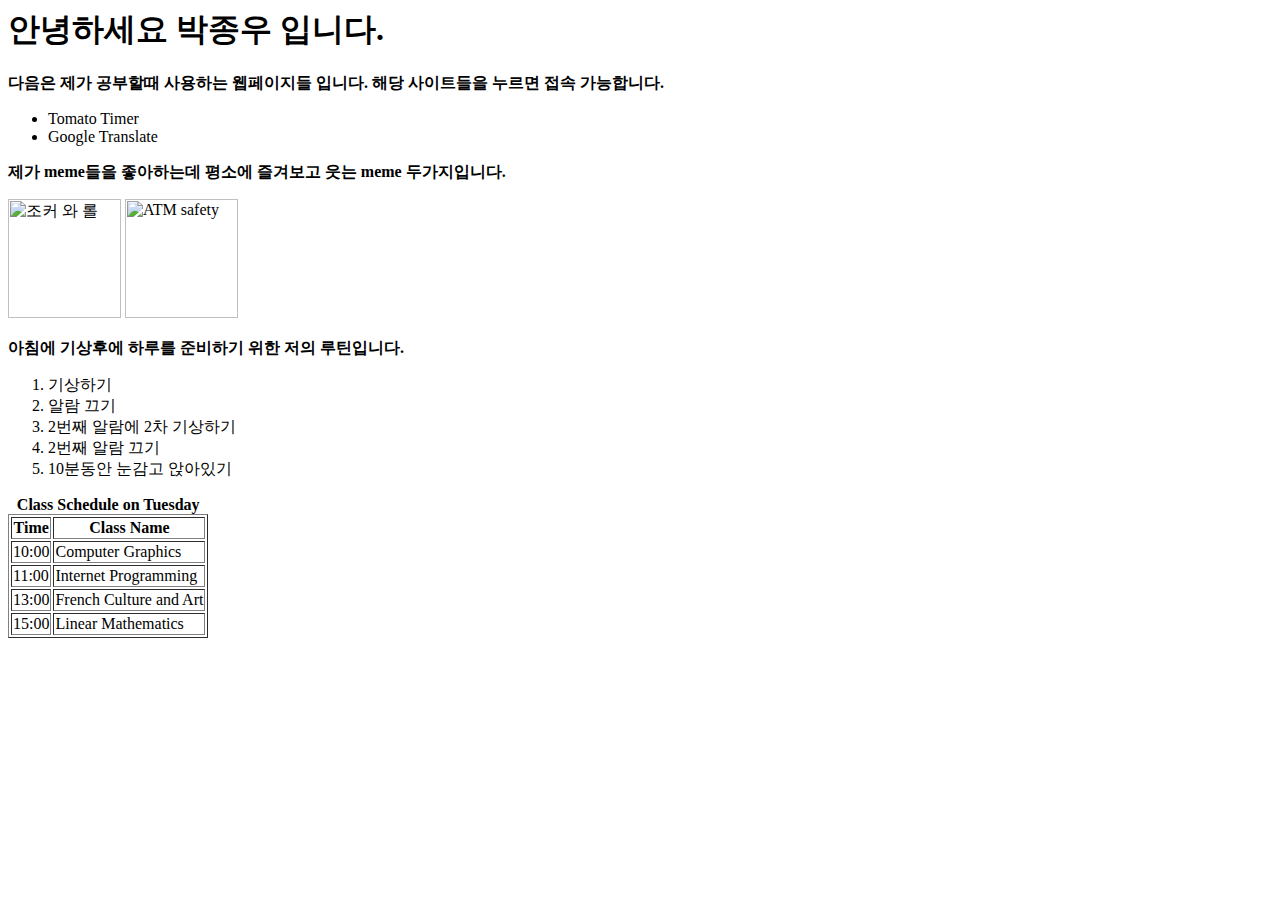
==== LAB1/index.html @ 3d125690 "added index.html file and two image sources" ====
<html>
        <head>
            <meta charset = "utf-8">
            <title> 자기소개 </title>
        </head>
        <body>
            <h1>안녕하세요 박종우 입니다.</h1>
                <p><strong> 다음은 제가 공부할때 사용하는 웹페이지들 입니다. 해당 사이트들을 누르면 접속 가능합니다. </strong></p>
                <ul>
                    <li><a href = "https://tomato-timer.com/"></a>Tomato Timer</li>
                    <li><a href = "https://translate.google.com/"></a>Google Translate</li>
                </ul>
                
                <p><strong> 제가 meme들을 좋아하는데 평소에 즐겨보고 웃는 meme 두가지입니다. </strong></p>
                    <img src = "./LAB1/joker.jpg" width="113" height="119" alt = "조커 와 롤">
                    <img src = "./LAB1/ATM.jpg" width="113" height="119" alt = "ATM safety">

                <p><strong> 아침에 기상후에 하루를 준비하기 위한 저의 루틴입니다. </strong></p>
                <ol>
                    <li>기상하기</li>
                    <li>알람 끄기</li>
                    <li>2번째 알람에 2차 기상하기 </li>
                    <li>2번째 알람 끄기</li>
                    <li>10분동안 눈감고 앉아있기</li>
                </ol>

            <table border = "1">
                <caption><strong>Class Schedule on Tuesday</strong></caption>
                <thead>
                    <th>Time</th>
                    <th>Class Name</th>
                </thead>
                <tbody>
                    <tr>
                        <td>10:00</td>
                        <td>Computer Graphics</td>
                    </tr>
                    <tr>
                        <td>11:00</td>
                        <td>Internet Programming</td>
                    </tr>
                    <tr>
                        <td>13:00</td>
                        <td>French Culture and Art</td>
                    </tr>
                    <tr>
                        <td>15:00</td>
                        <td>Linear Mathematics</td>
                    </tr>
                </tbody>
            </table>

        </body>
</html>
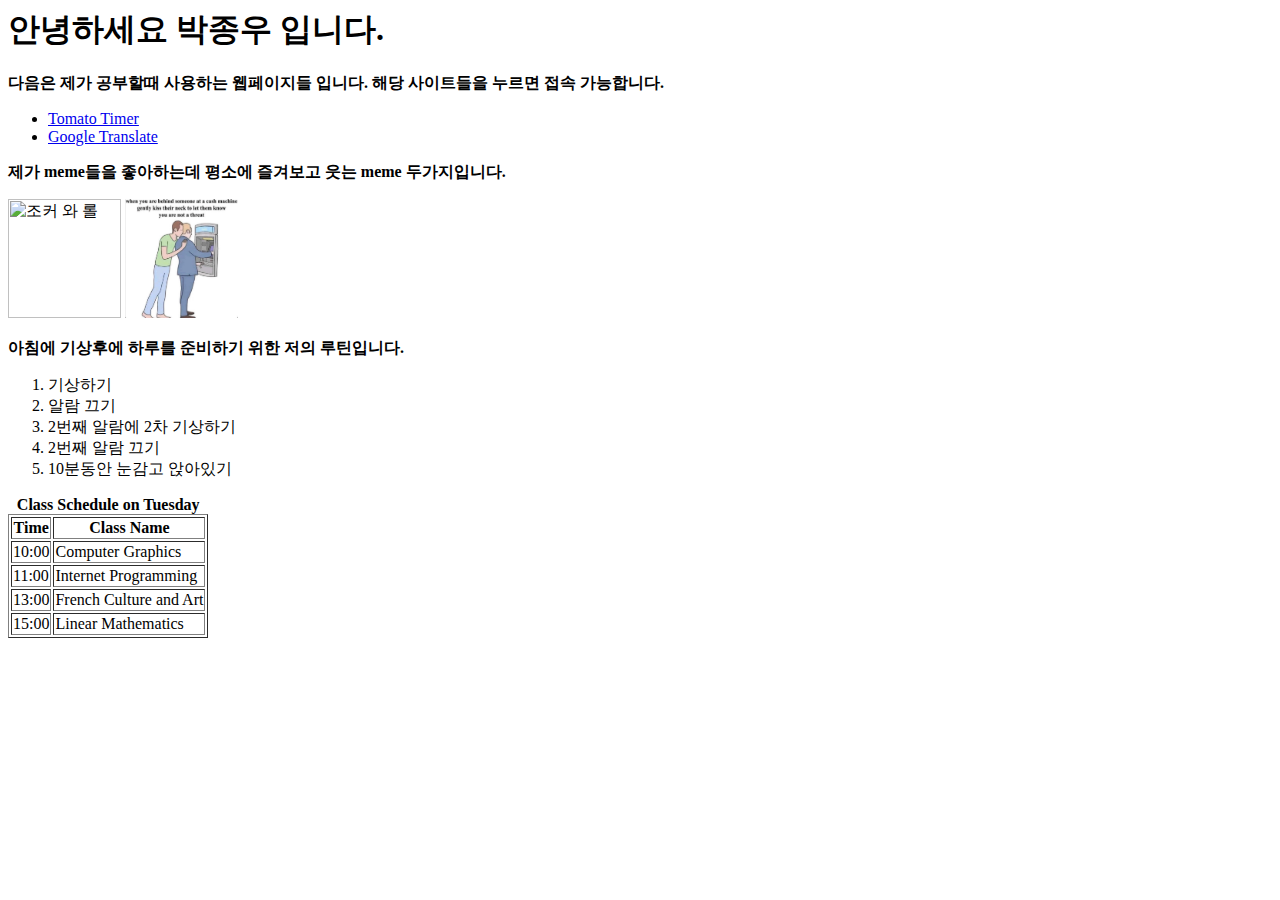
==== commit d61c5e32: "fixed index file" ====
--- a/LAB1/index.html
+++ b/LAB1/index.html
@@ -7,13 +7,13 @@
             <h1>안녕하세요 박종우 입니다.</h1>
                 <p><strong> 다음은 제가 공부할때 사용하는 웹페이지들 입니다. 해당 사이트들을 누르면 접속 가능합니다. </strong></p>
                 <ul>
-                    <li><a href = "https://tomato-timer.com/"></a>Tomato Timer</li>
-                    <li><a href = "https://translate.google.com/"></a>Google Translate</li>
+                    <li><a href = "https://tomato-timer.com/">Tomato Timer</a></li>
+                    <li><a href = "https://translate.google.com/">Google Translate</a></li>
                 </ul>
                 
                 <p><strong> 제가 meme들을 좋아하는데 평소에 즐겨보고 웃는 meme 두가지입니다. </strong></p>
-                    <img src = "./LAB1/joker.jpg" width="113" height="119" alt = "조커 와 롤">
-                    <img src = "./LAB1/ATM.jpg" width="113" height="119" alt = "ATM safety">
+                    <img src = "joker.jpg" width="113" height="119" alt = "조커 와 롤">
+                    <img src = "ATM.jpg" width="113" height="119" alt = "ATM safety">
 
                 <p><strong> 아침에 기상후에 하루를 준비하기 위한 저의 루틴입니다. </strong></p>
                 <ol>
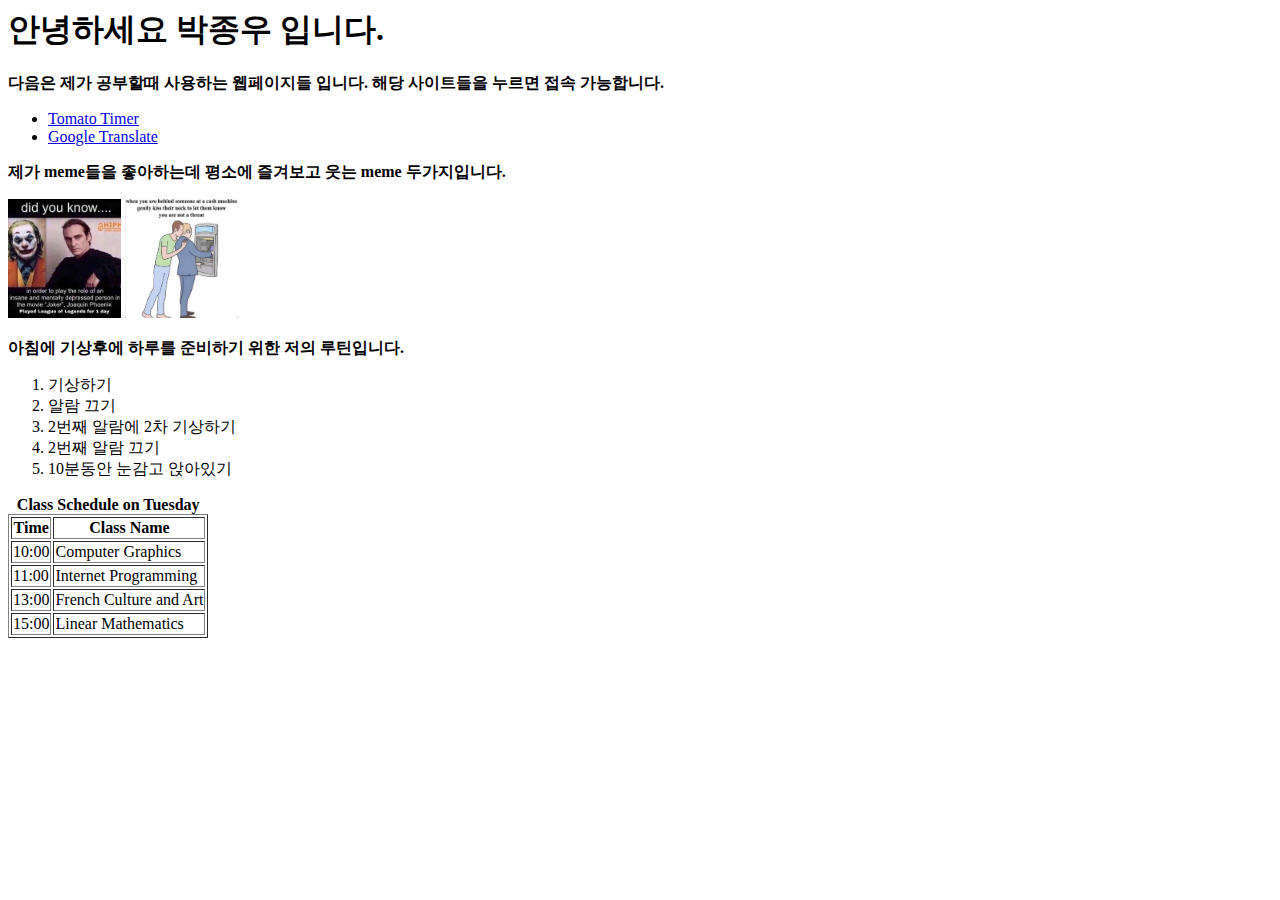
==== commit de6b1cae: "fixed joker img part in index file" ====
--- a/LAB1/index.html
+++ b/LAB1/index.html
@@ -7,13 +7,13 @@
             <h1>안녕하세요 박종우 입니다.</h1>
                 <p><strong> 다음은 제가 공부할때 사용하는 웹페이지들 입니다. 해당 사이트들을 누르면 접속 가능합니다. </strong></p>
                 <ul>
-                    <li><a href = "https://tomato-timer.com/">Tomato Timer</a></li>
-                    <li><a href = "https://translate.google.com/">Google Translate</a></li>
+                    <li><a href = "http://tomato-timer.com"> Tomato Timer</a></li>
+                    <li><a href = "http://translate.google.com"> Google Translate</a></li>
                 </ul>
                 
                 <p><strong> 제가 meme들을 좋아하는데 평소에 즐겨보고 웃는 meme 두가지입니다. </strong></p>
-                    <img src = "joker.jpg" width="113" height="119" alt = "조커 와 롤">
-                    <img src = "ATM.jpg" width="113" height="119" alt = "ATM safety">
+                    <img src = "./Joker.jpg" width="113" height="119" alt = "조커 와 롤">
+                    <img src = "./ATM.jpg" width="113" height="119" alt = "ATM safety">
 
                 <p><strong> 아침에 기상후에 하루를 준비하기 위한 저의 루틴입니다. </strong></p>
                 <ol>
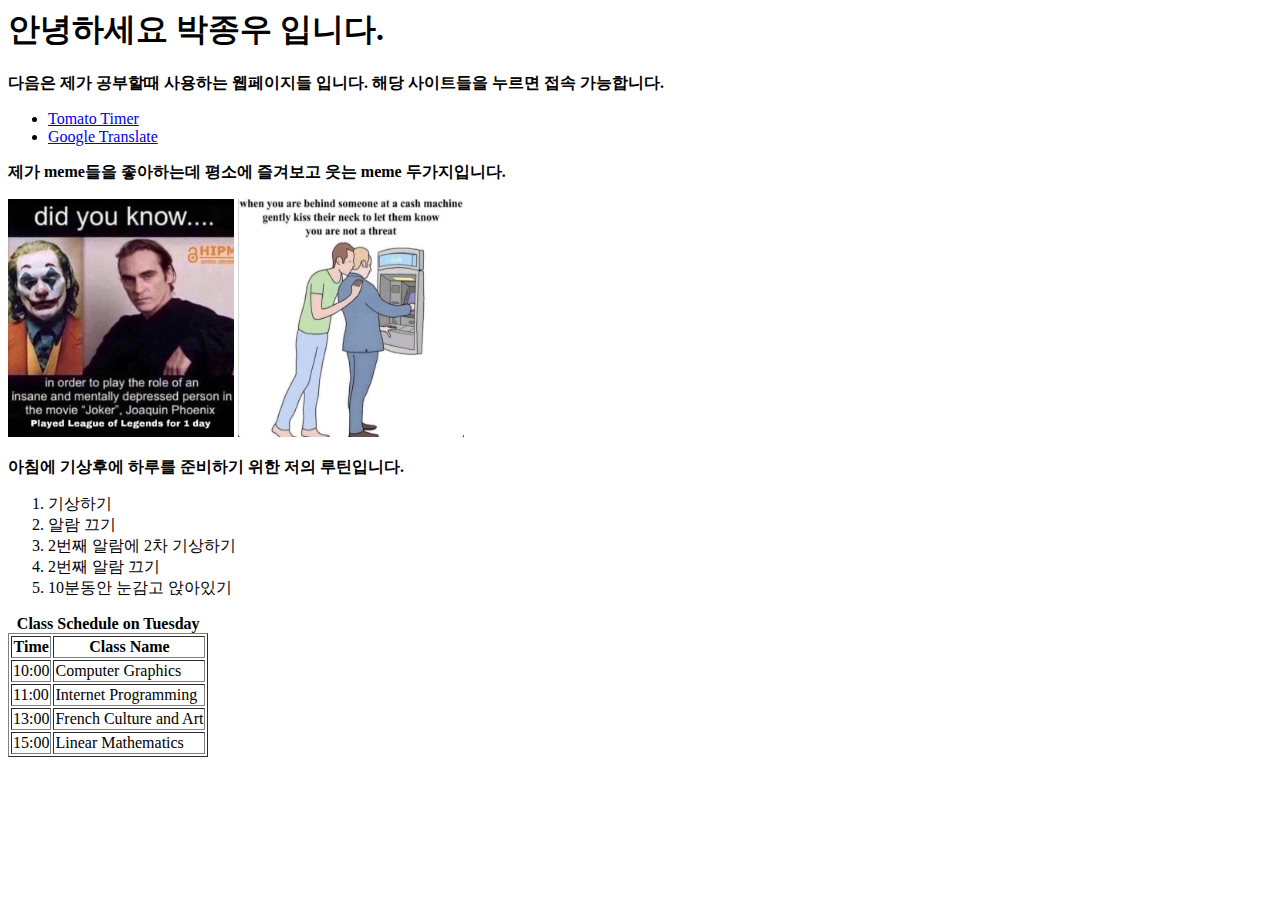
==== commit 3eb3332a: "fixed img size" ====
--- a/LAB1/index.html
+++ b/LAB1/index.html
@@ -12,8 +12,8 @@
                 </ul>
                 
                 <p><strong> 제가 meme들을 좋아하는데 평소에 즐겨보고 웃는 meme 두가지입니다. </strong></p>
-                    <img src = "./Joker.jpg" width="113" height="119" alt = "조커 와 롤">
-                    <img src = "./ATM.jpg" width="113" height="119" alt = "ATM safety">
+                    <img src = "./Joker.jpg" width="226" height="238" alt = "조커 와 롤">
+                    <img src = "./ATM.jpg" width="226" height="238" alt = "ATM safety">
 
                 <p><strong> 아침에 기상후에 하루를 준비하기 위한 저의 루틴입니다. </strong></p>
                 <ol>
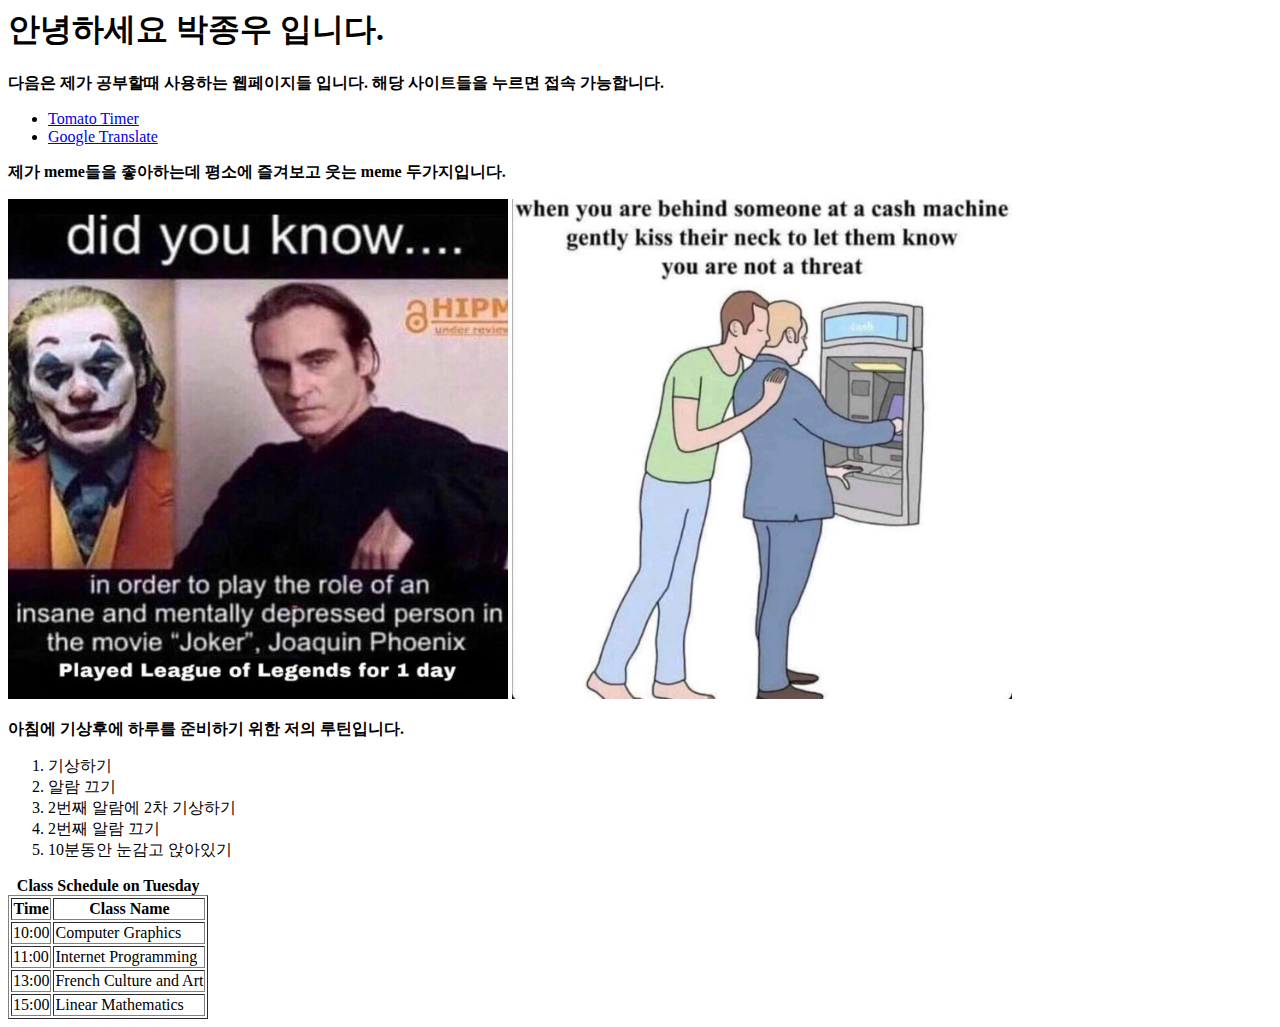
==== commit daad8303: "increased img size" ====
--- a/LAB1/index.html
+++ b/LAB1/index.html
@@ -12,8 +12,8 @@
                 </ul>
                 
                 <p><strong> 제가 meme들을 좋아하는데 평소에 즐겨보고 웃는 meme 두가지입니다. </strong></p>
-                    <img src = "./Joker.jpg" width="226" height="238" alt = "조커 와 롤">
-                    <img src = "./ATM.jpg" width="226" height="238" alt = "ATM safety">
+                    <img src = "./Joker.jpg" width="500" height="500" alt = "조커 와 롤">
+                    <img src = "./ATM.jpg" width="500" height="500" alt = "ATM safety">
 
                 <p><strong> 아침에 기상후에 하루를 준비하기 위한 저의 루틴입니다. </strong></p>
                 <ol>
